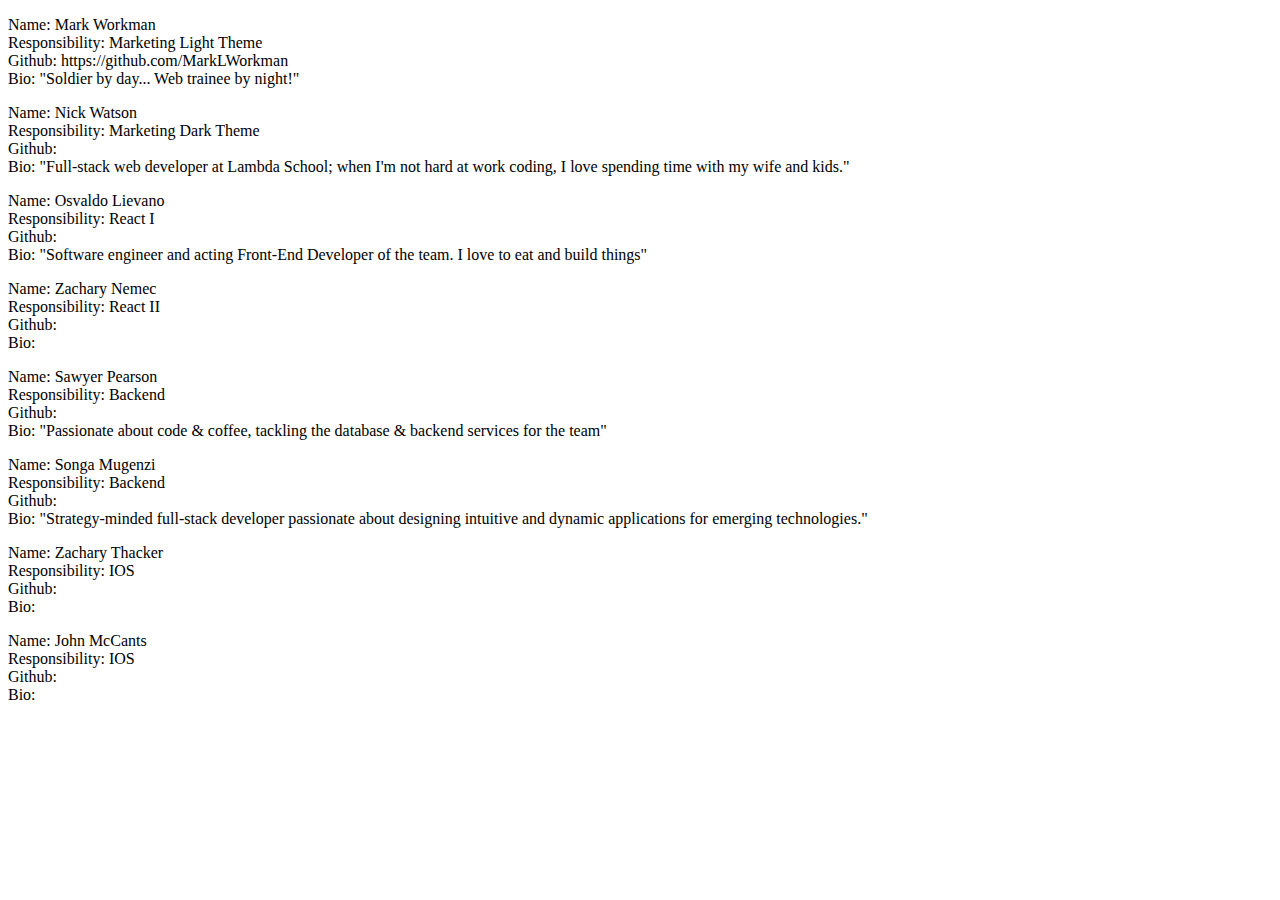
==== About.html @ 0cbae6b5 "About page is on its way" ====
<!DOCTYPE html>
<html lang="en">
  <head>
    <meta charset="UTF-8" />
    <meta name="viewport" content="width=device-width, initial-scale=1.0" />
    <title>About the Team</title>
    <link rel="stylesheet" href="Index.css" />
  </head>

  <body>
      <div id="About">
          <section id="Mark">
              <p>Name: Mark Workman<br>
              Responsibility: Marketing Light Theme<br>
              Github: https://github.com/MarkLWorkman<br>
              Bio: "Soldier by day... Web trainee by night!"</p>
          </section>
          <section id="Nick">
            <p>Name: Nick Watson<br>
            Responsibility: Marketing Dark Theme<br>
            Github:<br>
            Bio: "Full-stack web developer at Lambda School; when I'm not hard at work coding, I love spending time with my wife and kids."</p>
          </section>
          <section id="Osvaldo">
            <p>Name: Osvaldo Lievano<br>
            Responsibility: React I<br>
            Github:<br>
            Bio: "Software engineer and acting Front-End Developer of the team. I love to eat and build things"</p>
          </section>
          <section id="Zachary-N">
            <p>Name: Zachary Nemec<br>
            Responsibility: React II<br>
            Github:<br>
            Bio: </p>
          </section>
          <section id="Sawyer">
            <p>Name: Sawyer Pearson<br>
            Responsibility: Backend<br>
            Github:<br>
            Bio: "Passionate about code & coffee, tackling the database & backend services for the team"</p>
          </section>
          <section id="Songa">
            <p>Name: Songa Mugenzi<br>
            Responsibility: Backend<br>
            Github:<br>
            Bio: "Strategy-minded full-stack developer passionate about designing intuitive and dynamic applications for emerging technologies."</p>
          </section>
          <section id="Zachary-T">
            <p>Name: Zachary Thacker<br>
            Responsibility: IOS<br>
            Github:<br>
            Bio: </p>
          </section>
          <section id="John">
            <p>Name: John McCants<br>
            Responsibility: IOS<br>
            Github:<br>
            Bio: </p>
          </section>
      </div>
  </body>
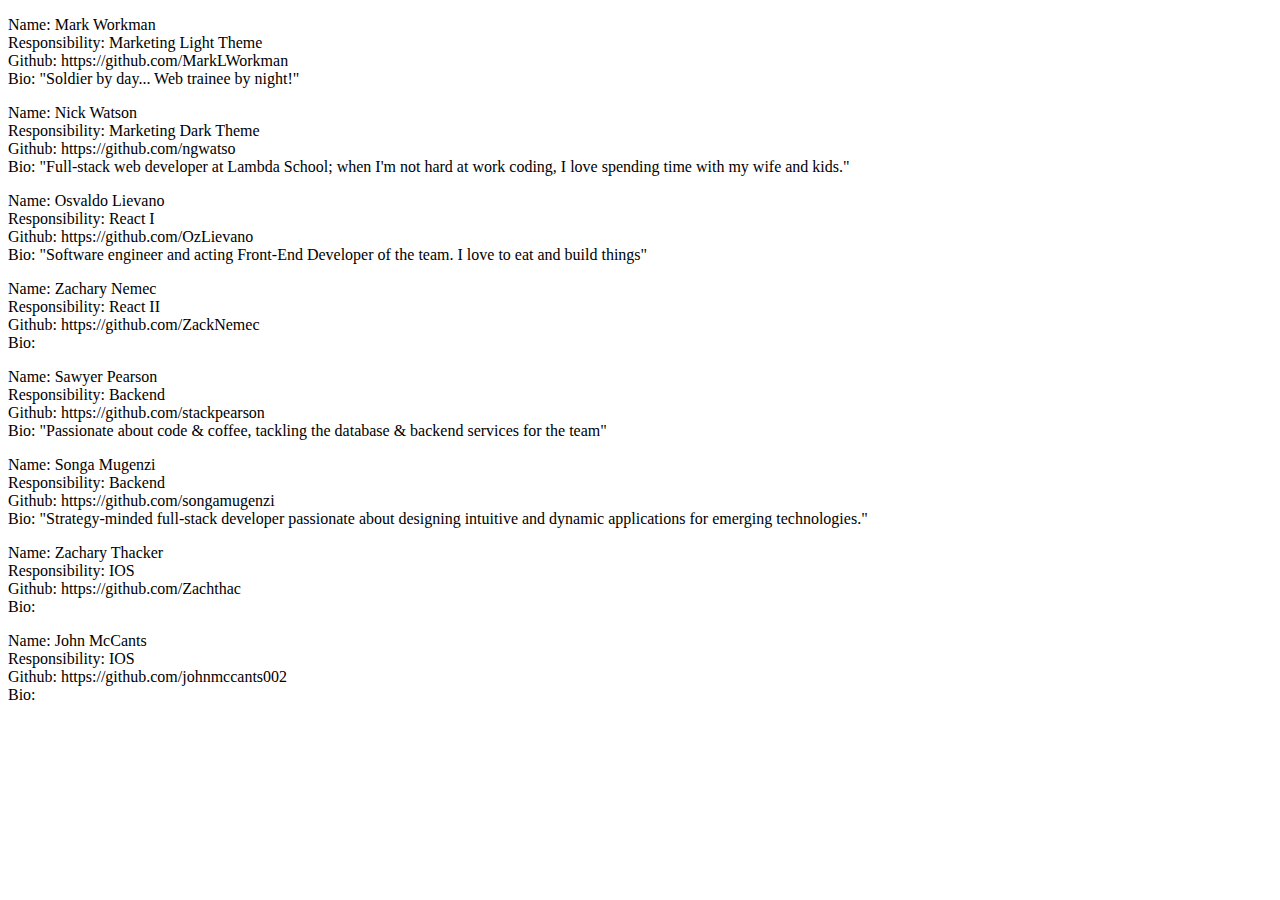
==== commit 7d66fb1c: "Finished adding github links" ====
--- a/About.html
+++ b/About.html
@@ -18,43 +18,43 @@
           <section id="Nick">
             <p>Name: Nick Watson<br>
             Responsibility: Marketing Dark Theme<br>
-            Github:<br>
+            Github: https://github.com/ngwatso<br>
             Bio: "Full-stack web developer at Lambda School; when I'm not hard at work coding, I love spending time with my wife and kids."</p>
           </section>
           <section id="Osvaldo">
             <p>Name: Osvaldo Lievano<br>
             Responsibility: React I<br>
-            Github:<br>
+            Github: https://github.com/OzLievano<br>
             Bio: "Software engineer and acting Front-End Developer of the team. I love to eat and build things"</p>
           </section>
           <section id="Zachary-N">
             <p>Name: Zachary Nemec<br>
             Responsibility: React II<br>
-            Github:<br>
+            Github: https://github.com/ZackNemec<br>
             Bio: </p>
           </section>
           <section id="Sawyer">
             <p>Name: Sawyer Pearson<br>
             Responsibility: Backend<br>
-            Github:<br>
+            Github: https://github.com/stackpearson<br>
             Bio: "Passionate about code & coffee, tackling the database & backend services for the team"</p>
           </section>
           <section id="Songa">
             <p>Name: Songa Mugenzi<br>
             Responsibility: Backend<br>
-            Github:<br>
+            Github: https://github.com/songamugenzi<br>
             Bio: "Strategy-minded full-stack developer passionate about designing intuitive and dynamic applications for emerging technologies."</p>
           </section>
           <section id="Zachary-T">
             <p>Name: Zachary Thacker<br>
             Responsibility: IOS<br>
-            Github:<br>
+            Github: https://github.com/Zachthac<br>
             Bio: </p>
           </section>
           <section id="John">
             <p>Name: John McCants<br>
             Responsibility: IOS<br>
-            Github:<br>
+            Github: https://github.com/johnmccants002<br>
             Bio: </p>
           </section>
       </div>
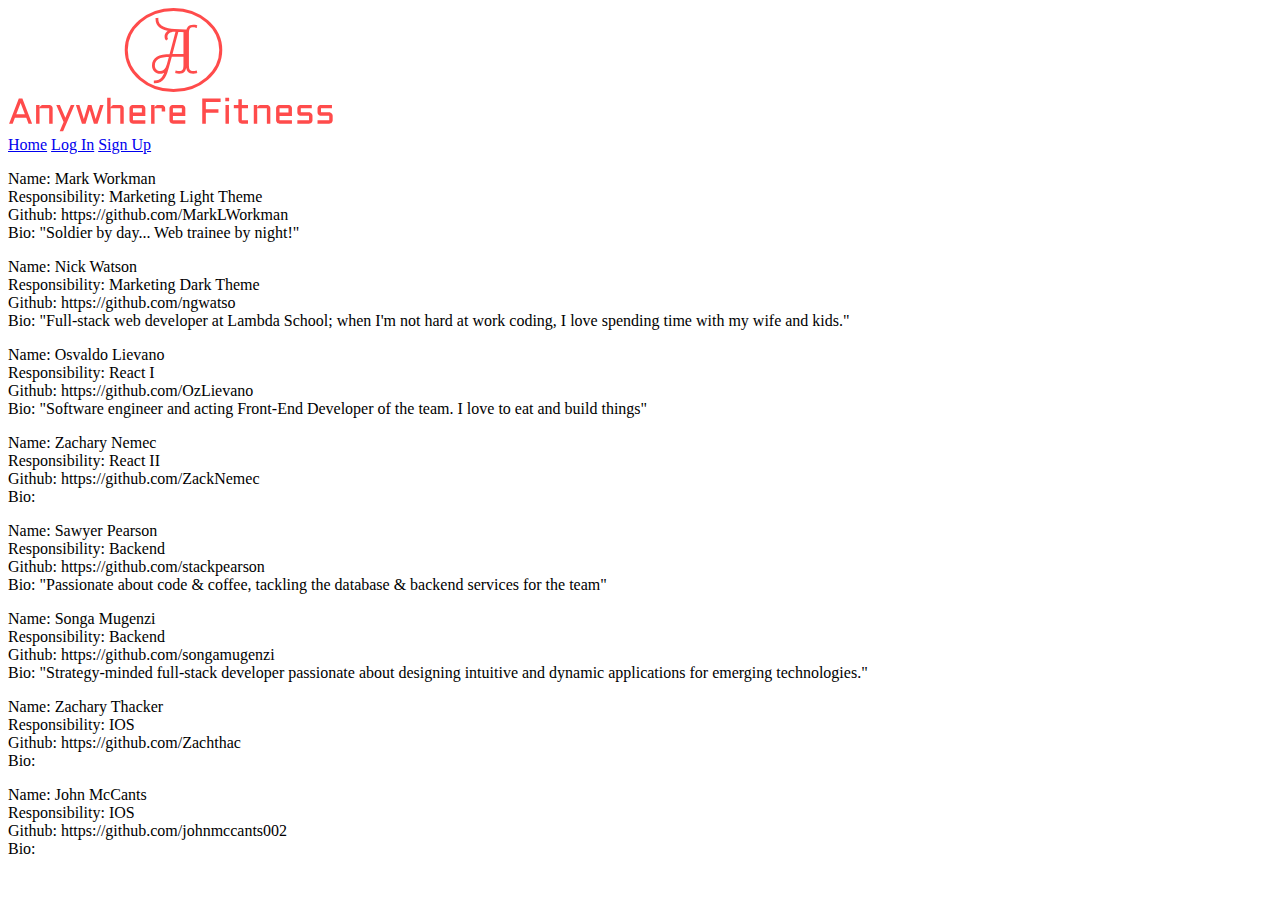
==== commit 1899e375: "About page nav working" ====
--- a/About.html
+++ b/About.html
@@ -8,6 +8,14 @@
   </head>
 
   <body>
+    <header>
+        <img id="logo" src="Images/Logo.svg" alt="Anywhere Fitness">
+        <nav>
+            <a href="Index.html">Home</a>
+            <a href="#">Log In</a>
+            <a href="#">Sign Up</a>
+        </nav>
+    </header>
       <div id="About">
           <section id="Mark">
               <p>Name: Mark Workman<br>
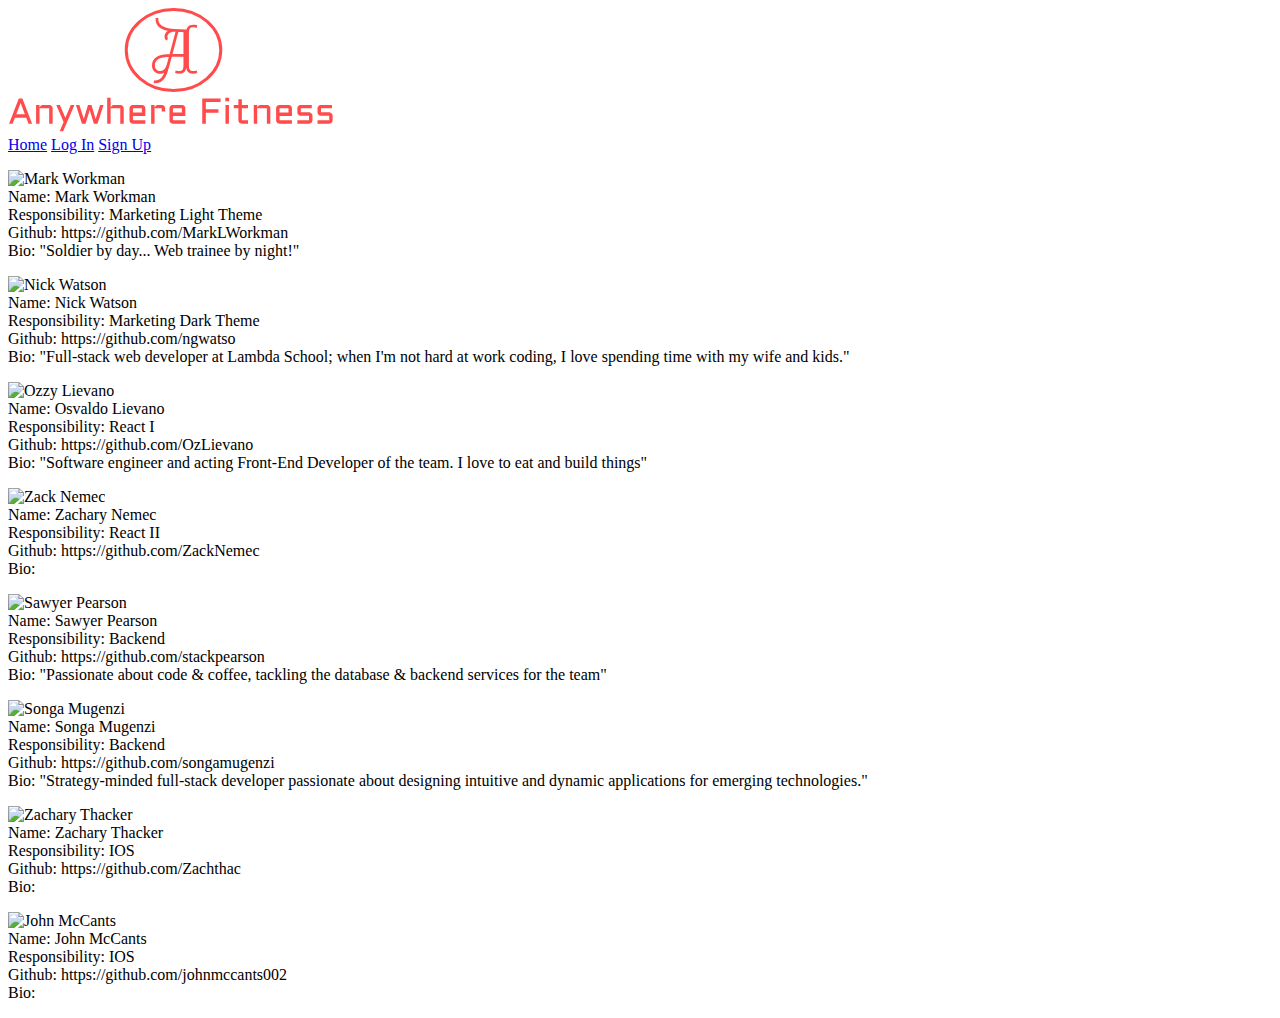
==== commit 770103ed: "both pages complete" ====
--- a/About.html
+++ b/About.html
@@ -17,53 +17,77 @@
         </nav>
     </header>
       <div id="About">
+        <div>
           <section id="Mark">
-              <p>Name: Mark Workman<br>
+              <p> <img src="https://ca.slack-edge.com/ESZCHB482-W0191J1CG1L-ea8784796838-512" alt="Mark Workman"> <br>
+              Name: Mark Workman<br>
               Responsibility: Marketing Light Theme<br>
               Github: https://github.com/MarkLWorkman<br>
               Bio: "Soldier by day... Web trainee by night!"</p>
           </section>
+          </div>
+          <div>
           <section id="Nick">
-            <p>Name: Nick Watson<br>
+            <p> <img src="https://ca.slack-edge.com/ESZCHB482-W0198A4AWGJ-0b3352fe24a9-512" alt="Nick Watson"> <br>
+            Name: Nick Watson<br>
             Responsibility: Marketing Dark Theme<br>
             Github: https://github.com/ngwatso<br>
             Bio: "Full-stack web developer at Lambda School; when I'm not hard at work coding, I love spending time with my wife and kids."</p>
           </section>
+          </div>
+          <div>
           <section id="Osvaldo">
-            <p>Name: Osvaldo Lievano<br>
+            <p> <img src="https://ca.slack-edge.com/ESZCHB482-W015HRC3PNJ-947a49998fe5-512" alt="Ozzy Lievano"> <br>
+            Name: Osvaldo Lievano<br>
             Responsibility: React I<br>
             Github: https://github.com/OzLievano<br>
             Bio: "Software engineer and acting Front-End Developer of the team. I love to eat and build things"</p>
           </section>
+          </div>
+          <div>
           <section id="Zachary-N">
-            <p>Name: Zachary Nemec<br>
+            <p> <img src="https://ca.slack-edge.com/ESZCHB482-W012JHY8Z3L-5eb6dae47c3f-512" alt="Zack Nemec"> <br>
+            Name: Zachary Nemec<br>
             Responsibility: React II<br>
             Github: https://github.com/ZackNemec<br>
             Bio: </p>
           </section>
+          </div>
+          <div>
           <section id="Sawyer">
-            <p>Name: Sawyer Pearson<br>
+            <p> <img src="https://ca.slack-edge.com/ESZCHB482-W012JHYRZAN-2059ec1c7967-512" alt="Sawyer Pearson"> <br>
+            Name: Sawyer Pearson<br>
             Responsibility: Backend<br>
             Github: https://github.com/stackpearson<br>
             Bio: "Passionate about code & coffee, tackling the database & backend services for the team"</p>
           </section>
+          </div>
+          <div>
           <section id="Songa">
-            <p>Name: Songa Mugenzi<br>
+            <p> <img src="https://ca.slack-edge.com/ESZCHB482-W012QNU6PEY-321590d8be7a-512" alt="Songa Mugenzi"> <br>
+            Name: Songa Mugenzi<br>
             Responsibility: Backend<br>
             Github: https://github.com/songamugenzi<br>
             Bio: "Strategy-minded full-stack developer passionate about designing intuitive and dynamic applications for emerging technologies."</p>
           </section>
+          </div>
+          <div>
           <section id="Zachary-T">
-            <p>Name: Zachary Thacker<br>
+            <p> <img src="https://ca.slack-edge.com/ESZCHB482-W012JQ5523D-6023e06d95ee-512" alt="Zachary Thacker"> <br>
+            Name: Zachary Thacker<br>
             Responsibility: IOS<br>
             Github: https://github.com/Zachthac<br>
             Bio: </p>
           </section>
+          </div>
+          <div>
           <section id="John">
-            <p>Name: John McCants<br>
+            <p> <img src="https://ca.slack-edge.com/ESZCHB482-W0138QFB3LG-5db68bb1ddfc-512" alt="John McCants"> <br>
+            Name: John McCants<br>
             Responsibility: IOS<br>
             Github: https://github.com/johnmccants002<br>
             Bio: </p>
           </section>
+          </div>
       </div>
   </body>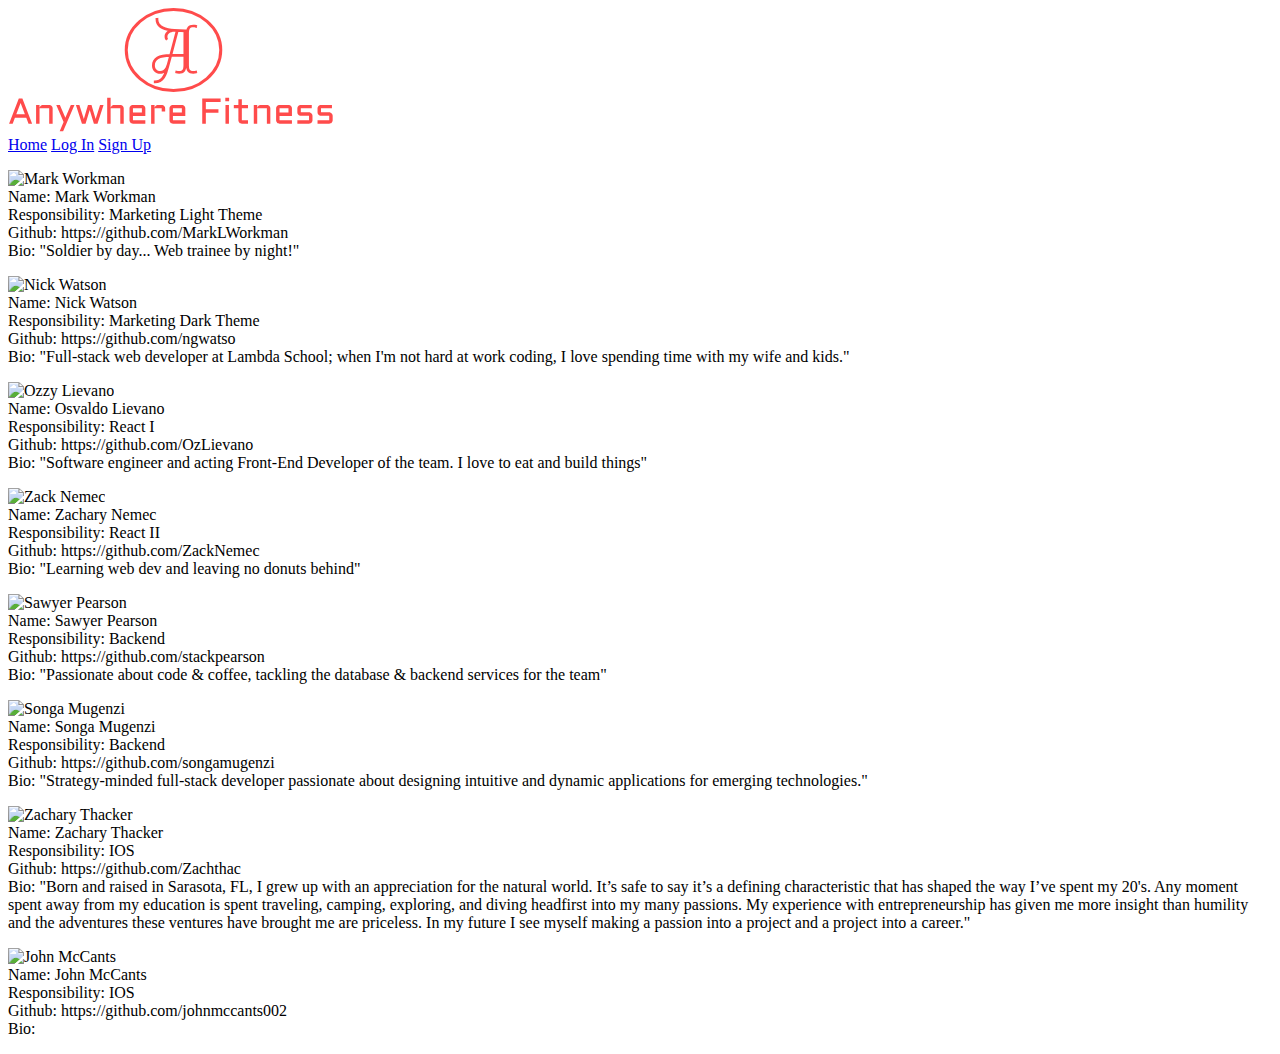
==== commit 888647e6: "Finished 800 breakpoint" ====
--- a/About.html
+++ b/About.html
@@ -50,7 +50,7 @@
             Name: Zachary Nemec<br>
             Responsibility: React II<br>
             Github: https://github.com/ZackNemec<br>
-            Bio: </p>
+            Bio: "Learning web dev and leaving no donuts behind"</p>
           </section>
           </div>
           <div>
@@ -77,7 +77,7 @@
             Name: Zachary Thacker<br>
             Responsibility: IOS<br>
             Github: https://github.com/Zachthac<br>
-            Bio: </p>
+            Bio: "Born and raised in Sarasota, FL, I grew up with an appreciation for the natural world. It’s safe to say it’s a defining characteristic that has shaped the way I’ve spent my 20's. Any moment spent away from my education is spent traveling, camping, exploring, and diving headfirst into my many passions. My experience with entrepreneurship has given me more insight than humility and the adventures these ventures have brought me are priceless. In my future I see myself making a passion into a project and a project into a career."</p>
           </section>
           </div>
           <div>
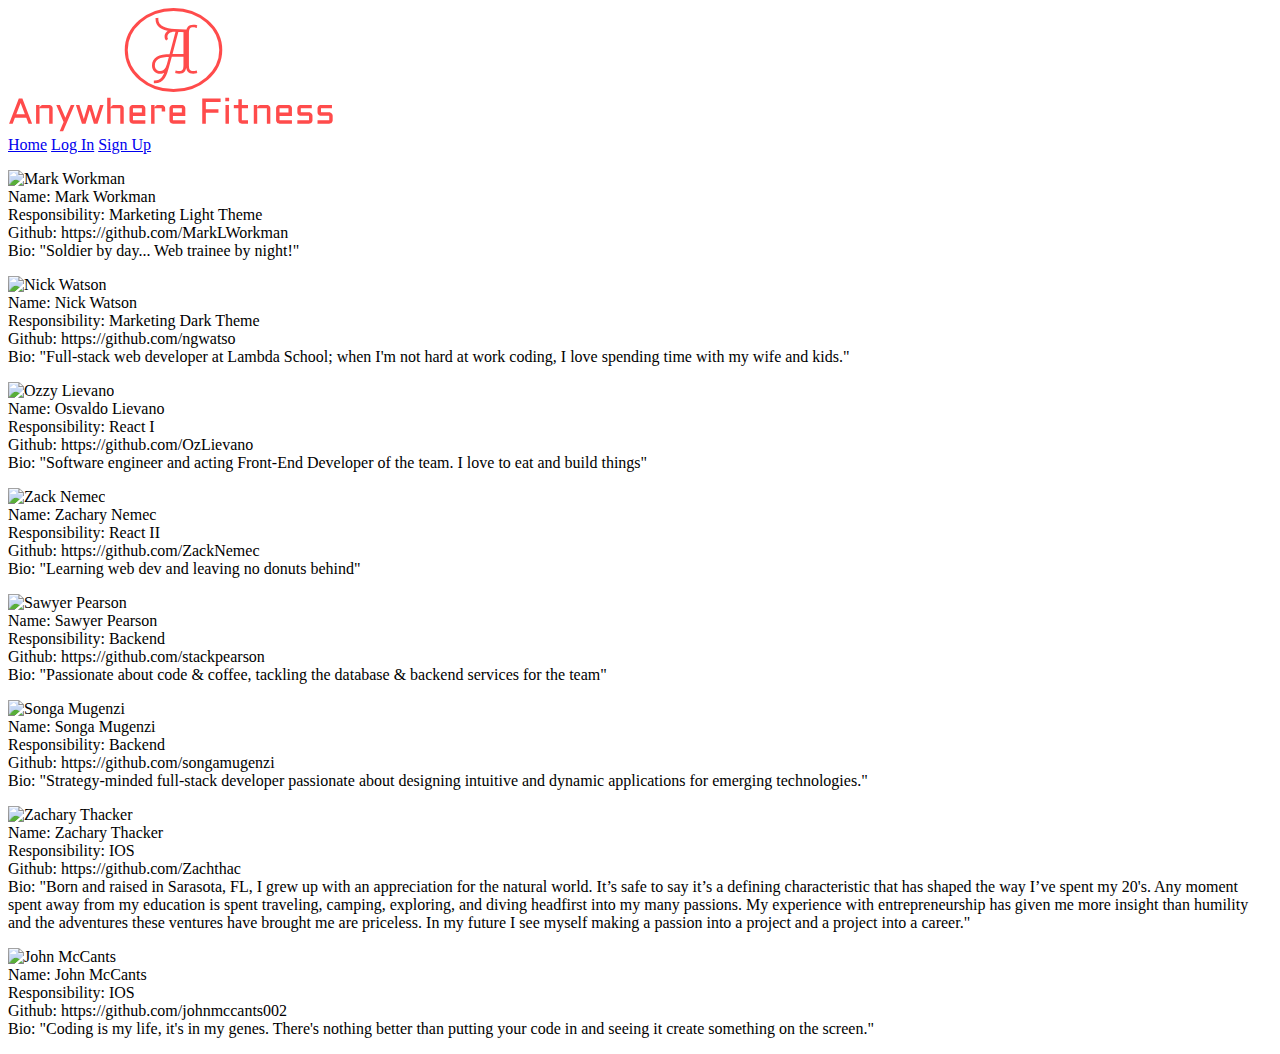
==== commit c9afacb0: "added final bio" ====
--- a/About.html
+++ b/About.html
@@ -12,8 +12,8 @@
         <img id="logo" src="Images/Logo.svg" alt="Anywhere Fitness">
         <nav>
             <a href="Index.html">Home</a>
-            <a href="#">Log In</a>
-            <a href="#">Sign Up</a>
+            <a href="https://anywhere-fitness-kappa.vercel.app/login">Log In</a>
+            <a href="https://anywhere-fitness-kappa.vercel.app/register">Sign Up</a>
         </nav>
     </header>
       <div id="About">
@@ -86,7 +86,7 @@
             Name: John McCants<br>
             Responsibility: IOS<br>
             Github: https://github.com/johnmccants002<br>
-            Bio: </p>
+            Bio: "Coding is my life, it's in my genes.  There's nothing better than putting your code in and seeing it create something on the screen."</p>
           </section>
           </div>
       </div>
